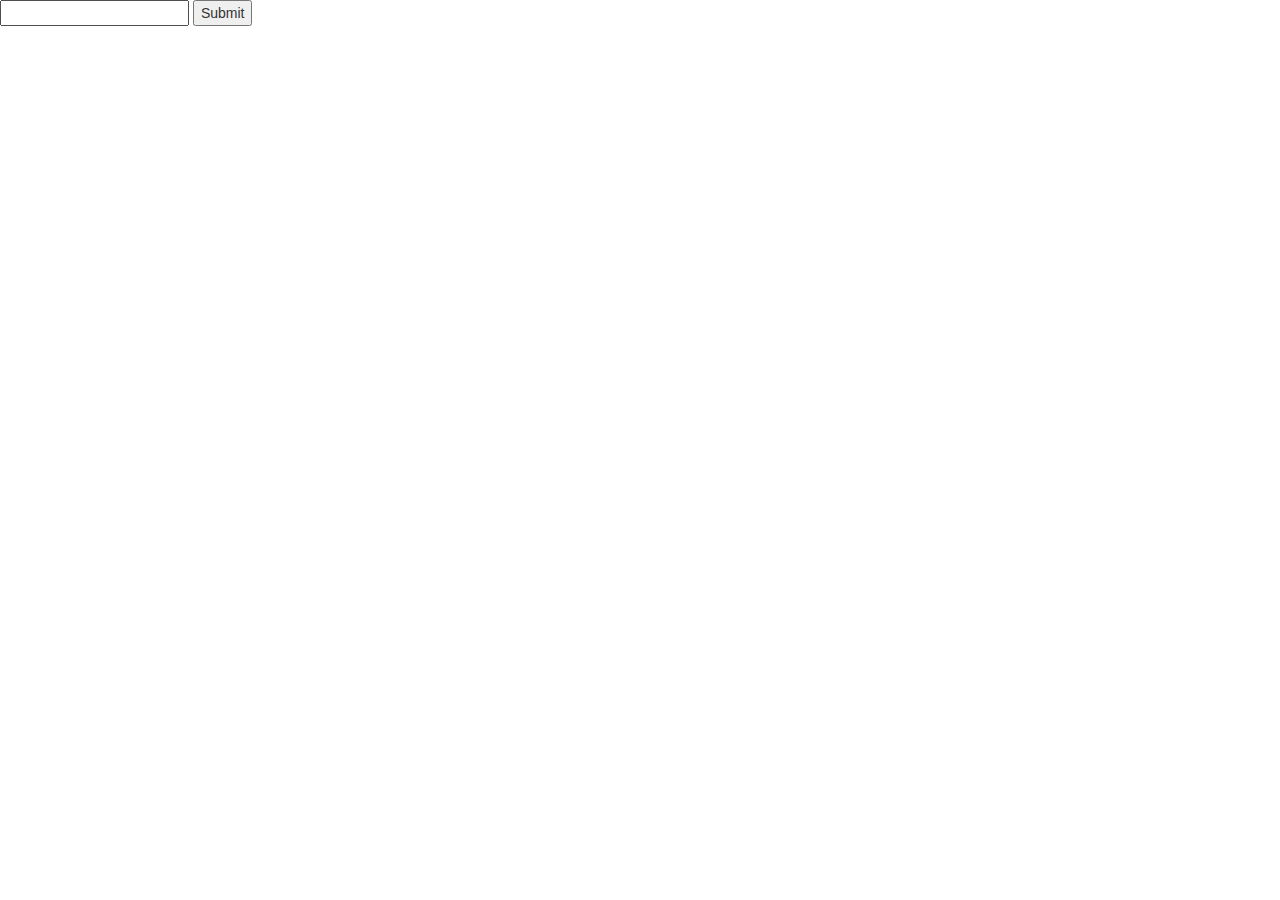
==== Project9GeoLocationFinal/src/main/resources/static/index.html @ b11e2b4a "Project 9" ====
<!DOCTYPE html>
<html  xmlns:th="http://www.thymeleaf.org/">
<head>
    <meta charset="UTF-8">
    <meta name="viewport" content="width=device-width, initial-scale=1.0">
    <title>Welcome</title>
    <link rel="stylesheet" href="https://maxcdn.bootstrapcdn.com/bootstrap/3.4.1/css/bootstrap.min.css">
  <script src="https://ajax.googleapis.com/ajax/libs/jquery/3.7.1/jquery.min.js"></script>
  <script src="https://maxcdn.bootstrapcdn.com/bootstrap/3.4.1/js/bootstrap.min.js"></script>
</head>
<body>
    <form action="getMaps">

        <input type="text" name ="locationString">
        <input type="submit">

    </form>
</body>
</html>
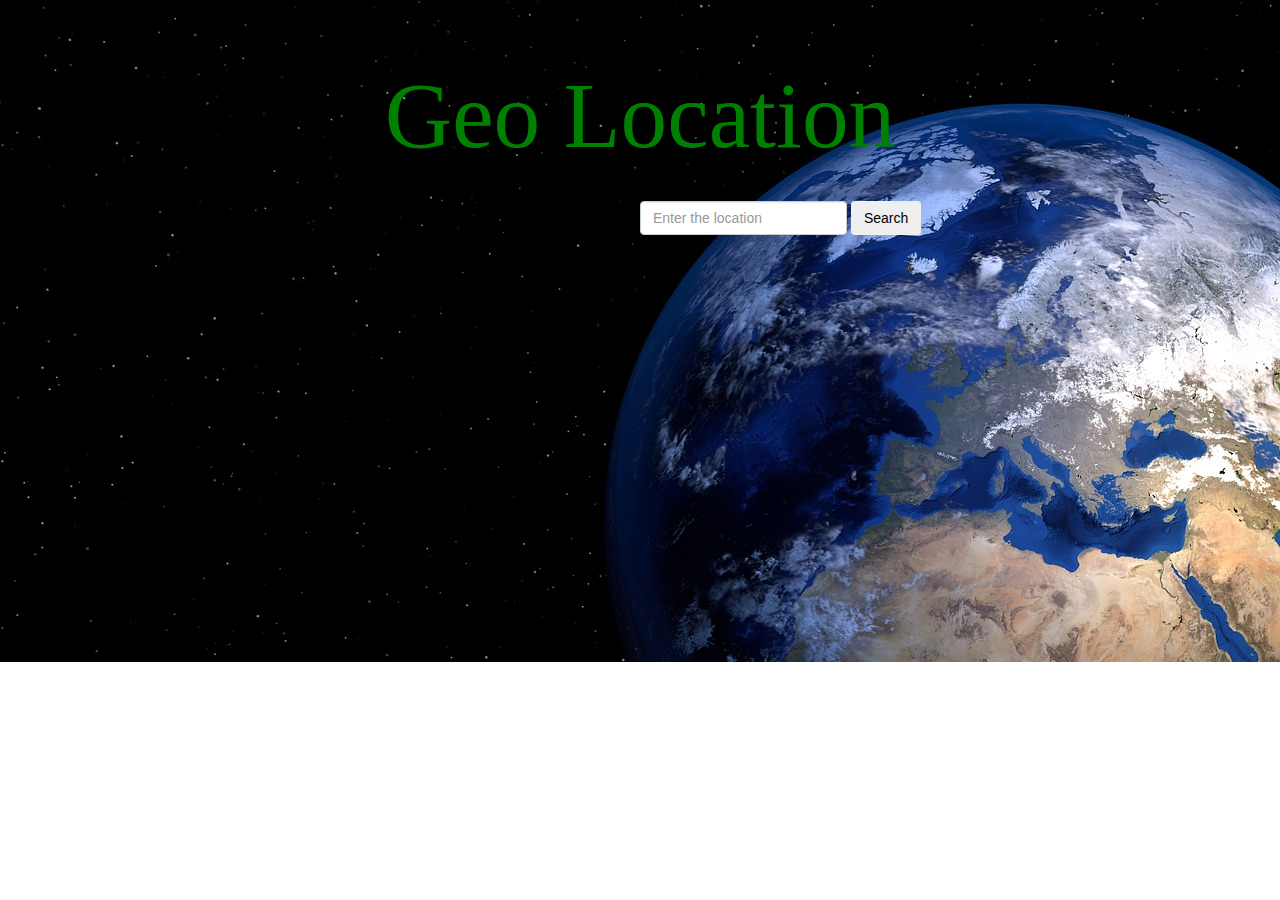
==== commit e06fcb79: "Updated frontend style" ====
--- a/Project9GeoLocationFinal/src/main/resources/static/index.html
+++ b/Project9GeoLocationFinal/src/main/resources/static/index.html
@@ -1,4 +1,3 @@
-<!DOCTYPE html>
 <html  xmlns:th="http://www.thymeleaf.org/">
 <head>
     <meta charset="UTF-8">
@@ -7,13 +6,17 @@
     <link rel="stylesheet" href="https://maxcdn.bootstrapcdn.com/bootstrap/3.4.1/css/bootstrap.min.css">
   <script src="https://ajax.googleapis.com/ajax/libs/jquery/3.7.1/jquery.min.js"></script>
   <script src="https://maxcdn.bootstrapcdn.com/bootstrap/3.4.1/js/bootstrap.min.js"></script>
+  <link rel="stylesheet" type="text/css" href="style.css" />
 </head>
 <body>
-    <form action="getMaps">
-
-        <input type="text" name ="locationString">
-        <input type="submit">
-
-    </form>
+    <div class="bg-image">
+    <nav class="navbar navbar-light bg-light justify-content-between" id="nav-bar">
+        <a class="navbar-brand" id="nav-title">Geo Location</a>
+        <form class="form-inline" id="form-elements" action="getMaps">
+          <input class="form-control mr-sm-2" type="text" placeholder="Enter the location" name ="locationString">
+          <input class="btn btn-outline-success my-2 my-sm-0" type="submit" value="Search"></input>
+        </form>
+    </nav>
+    </div>
 </body>
 </html>--- a/Project9GeoLocationFinal/src/main/resources/static/style.css
+++ b/Project9GeoLocationFinal/src/main/resources/static/style.css
@@ -0,0 +1,43 @@
+
+#nav-bar{
+    display: flex;
+  align-items: center;
+  flex-direction: column;
+}
+
+#nav-title{
+    margin-top: 90px;
+  font-size: 70pt;
+  font-family: initial;
+  color: green;
+}
+
+#form-elements{
+    margin-top: 200px;
+  position: absolute;
+  left: 639px;
+  color: black;
+}
+
+#search-box{
+	background-color: unset;
+	
+}
+    
+#search-button{
+	background-color: #028fe36e;
+	
+}
+
+.data-elements{
+    margin-top: 125px;
+  margin-left: 200px;
+  margin-right: 186px;
+}
+    
+
+.bg-image{
+    background-image: url('MapBackground.jpg');
+    padding-bottom: 500px;
+    color: blanchedalmond;
+}